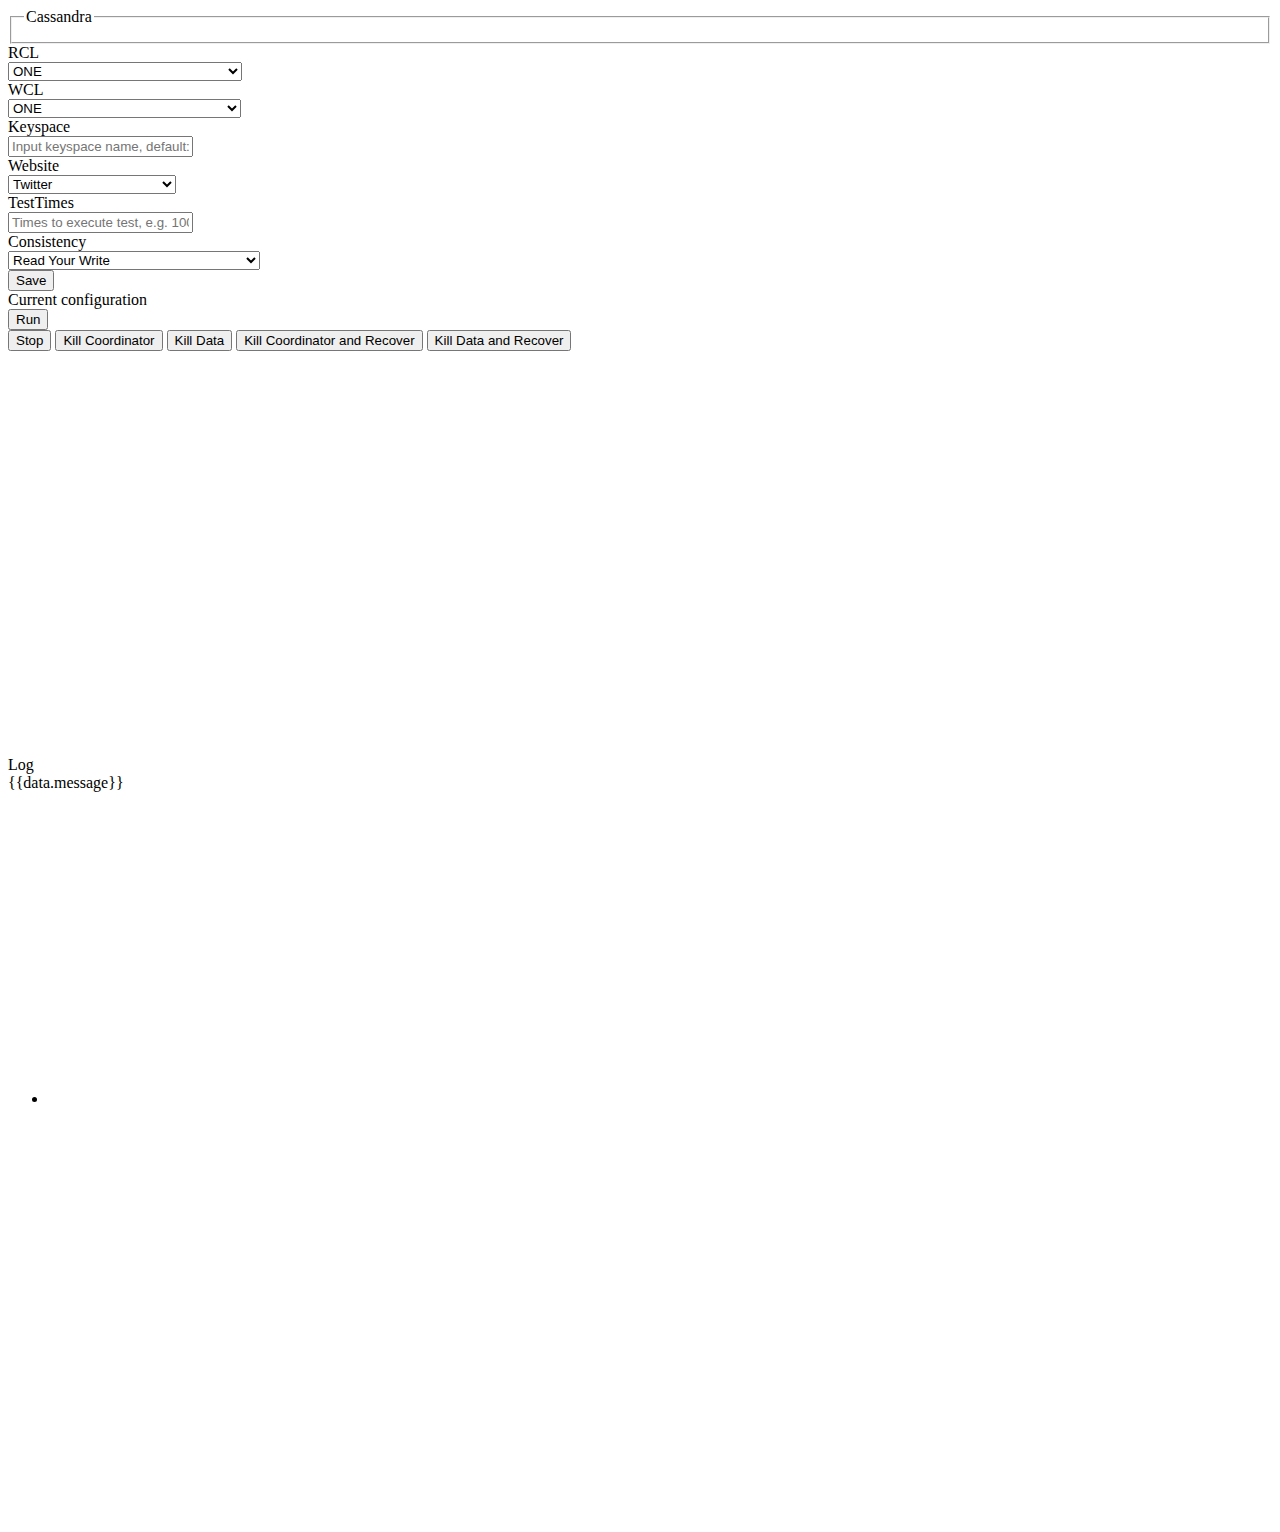
==== src/main/resources/templates/cassandra.html @ 511e2a37 "websocket.....echarts" ====
<!DOCTYPE html>
<html xmlns:th="http://www.thymeleaf.org"
      xmlns:shiro="http://www.pollix.at/thymeleaf/shiro">
<!--head部分-->
<head th:include="layout :: htmlhead" th:with="title='CausalTest Management'">
</head>
<body class="layui-layout-body">
<div class="layui-layout layui-layout-admin">
    <!--头-->
    <div th:replace="fragments/head :: header"></div>

    <!--主体区域-->
    <div class="layui-body">
        <div class="layui-container">
            <div class="layui-row layui-col-space5">
                <div class="layui-col-lg7">
                    <fieldset class="layui-elem-field layui-field-title" style="margin-top: 5px;">
                        <legend>Cassandra</legend>
                    </fieldset>
                    <form class="form-horizontal" role="form" action="/database/cassandra" method="get">
                        <div class="form-group" >
                            <label for="rcl" class="col-sm-2 control-label">RCL</label>
                            <div class="col-md-6">
                                <select class="form-control" name="rcl" id="rcl">
                                    <option value=""disabled selected hidden>Please Set Read Consistency Level</option>
                                    <option value="ONE"selected="">ONE</option>
                                    <option value="ALL" >ALL</option>
                                </select>
                            </div>
                        </div>

                        <div class="form-group" >
                            <label for="wcl" class="col-sm-2 control-label">WCL</label>
                            <div class="col-md-6">
                                <select class="form-control" name="wcl" id="wcl">
                                    <option value=""disabled selected hidden>Please Set Write Consistency Level</option>
                                    <option value="ONE"selected="">ONE</option>
                                    <option value="ALL" >ALL</option>
                                </select>
                            </div>
                        </div>

                        <div class="form-group">
                            <label for="keyspace" class="col-sm-2 control-label">Keyspace</label>
                            <div class="col-sm-6">
                                <input type="text" class="form-control" id="keyspace"  name="keyspace"
                                       placeholder="Input keyspace name, default: k123">
                            </div>
                        </div>

                        <div class="form-group" >
                            <label for="website" class="col-sm-2 control-label">Website</label>
                            <div class="col-md-6">
                                <select class="form-control" name="website" id="website">
                                    <option value="" disabled selected hidden>Please Select A Website</option>
                                    <option value="Twitter"selected="">Twitter</option>
                                    <option value="Amazon" >Amazon</option>
                                    <option value="Flickr" >Flickr</option>
                                </select>
                            </div>
                        </div>

                        <div class="form-group">
                            <label for="count" class="col-sm-2 control-label">TestTimes</label>
                            <div class="col-sm-6">
                                <input type="text" class="form-control" id="count" required pattern="\d*" name="count"
                                       placeholder="Times to execute test, e.g. 100000">
                            </div>
                        </div>

                        <div class="form-group" >
                            <label for="consistency" class="col-sm-2 control-label">Consistency</label>
                            <div class="col-md-6">
                                <select class="form-control" name="consistency" id="consistency">
                                    <option value="" disabled selected hidden>Please Select A Consistency Semantic</option>
                                    <option value="RYW"selected="">Read Your Write</option>
                                    <option value="MR" >Monotonic Read</option>
                                    <option value="MW" >Monotonic Write</option>
                                    <option value="WFR" >Write Follow Read</option>
                                </select>
                            </div>
                        </div>

                        <div class="form-group">
                            <div class="col-md-offset-2 col-md-6">
                                <button type="submit" class="btn  btn-danger" >Save</button>
                            </div>
                        </div>

                    </form>

                    <form class="form-horizontal" role="form" action="" >
                        <div class="panel panel-default">
                            <div class="panel-heading">
                                Current configuration

                            </div>
                            <div class="panel-body">
                                <span th:text="${result}"></span>
                            </div>
                        </div>

                        <div class="form-group">
                            <div class="col-md-12">
                                <!--button type="submit" class="btn btn-success btn-lg btn-block" >Run</button-->
                                <button  type="button" onclick="myRun()" class="btn  btn-success btn-lg btn-block">Run</button>
                            </div>
                        </div>

                        <div class="btn-group">
                            <button type="button" ng-click="disconnect()" ng-disabled="!data.connected" class="btn  btn-danger">Stop</button>
                            <button id="btn1" type="button" onclick="myfun1()" class="btn btn-default">Kill Coordinator</button>
                            <button id="btn2" type="button" onclick="myfun2()" class="btn btn-default">Kill Data</button>
                            <button id="btn3" type="button" onclick="myfun3()" class="btn btn-default">Kill Coordinator and Recover</button>
                            <button id="btn4" type="button" onclick="myfun4()" class="btn btn-default">Kill Data and Recover</button>
                        </div>
                    </form>
                </div>


                <div class="layui-col-lg5">
                    <div  id="echarts"  style="width: 450px;height:400px;"></div>
                </div>

            </div>


            <div class="layui-row>">
                <div class="layui-col-lg11" >

                    <div class="panel panel-default" style="margin-top: 5px;">
                        <div class="panel-heading">Log</div>

                        <div ng-show="data.connected"  >
                            <div style="height:300px;overflow-x:scroll; position: relative;weight:1000px" data-offset="10">
                                {{data.message}}
                            </div>
                        </div>

                        <ul class="nav nav-list"><li class="divider"></li></ul>

                        <div id="table_refresh" style="height:400px;overflow:auto; position: relative;weight:1200px" th:fragment="table_refresh">
                            <!---span th:text="${showresult}" ></span-->
                        </div>
                    </div>
                </div>
            </div>



        </div>
    </div>
    <!--底部-->
    <div th:replace="fragments/footer :: footer"></div>
</div>
<script type="text/javascript">

    function myfun4() {
        $.ajax({
            type:"get",
            url:"/database/cassandra/crash?id=4",
            success:function (data) {
                alert("success");
            },
            error:function () {
                alert("error");
            }
        });
    }
    function myfun3() {
        $.ajax({
            type:"get",
            url:"/database/cassandra/crash?id=3",
            success:function (data) {
                alert("success");
            },
            error:function () {
                alert("error");
            }
        });
    }
    function myfun2() {
        $.ajax({
            type:"get",
            url:"/database/cassandra/crash?id=2",
            success:function (data) {
                alert("success");
            },
            error:function () {
                alert("error");
            }
        });
    }
    function myfun1() {
        $.ajax({
            type:"get",
            url:"/database/cassandra/crash?id=1",
            success:function (data) {
                alert("success");
            },
            error:function () {
                alert("error");
            }
        });
    }
    function myRun() {

        $('#table_refresh').load("/database/cassandra/run");

    }




    var stompClient = null;

    var app = angular.module('app', []);
    app.controller('MainController', function($rootScope, $scope, $http) {

        $scope.data = {
            connected : false,
            sendMessage : '',
            receivMessages : []
        };

        //连接
        $scope.connect = function() {
            var socket = new SockJS('/websocket-simple');
            stompClient = Stomp.over(socket);
            stompClient.connect({}, function(frame) {
                // 订阅后端主动推消息到前端的topic
                stompClient.subscribe('/topicTest/servertime', function(r) {
                    $scope.data.message =  '当前服务器时间：' + r.body;
                    $scope.data.connected = true;
                    $scope.$apply();
                });
                $scope.data.connected = true;
                $scope.$apply();
            });
        };

        $scope.disconnect = function() {
            if (stompClient != null) {
                stompClient.disconnect();
            }
            $scope.data.connected = false;
        }
    });



    var myChart = echarts.init(document.getElementById('echarts'));

    function randomData() {
        now = new Date(+now + oneDay);
        value = value + Math.random() * 21 - 10;
        return {
            name: now.toString(),
            value: [
                [now.getFullYear(), now.getMonth() + 1, now.getDate()].join('/'),
                Math.round(value)
            ]
        }
    }

    var data = [];
    var now = +new Date(1997, 9, 3);
    var oneDay = 24 * 3600 * 1000;
    var value = Math.random() * 1000;
    for (var i = 0; i < 1000; i++) {
        data.push(randomData());
    }

    option = {

        tooltip: {
            trigger: 'axis',
            formatter: function (params) {
                params = params[0];
                var date = new Date(params.name);
                return date.getHours() + ':' + (date.getMinutes()) + ':' + date.getSeconds() + ':' + date.getMilliseconds()
                    + ' : '+params.value[1];
            },
            axisPointer: {
                animation: false
            }
        },
        xAxis: {
            name: 'Time',
            type: 'time',
            splitLine: {
                show: false
            }
        },
        yAxis: {
            name: 'Count',
            type: 'value',
            boundaryGap: [0, '100%'],
            splitLine: {
                show: false
            }
        },
        series: [{
            name: '模拟数据',
            type: 'line',
            showSymbol: false,
            hoverAnimation: false,
            data: data
        }]
    };

    setInterval(function () {

        for (var i = 0; i < 5; i++) {
            data.shift();
            data.push(randomData());
        }
        myChart.setOption(option)

        myChart.setOption({
            series: [{
                data: data
            }]
        });
    }, 1000);

</script>
</body>
</html>
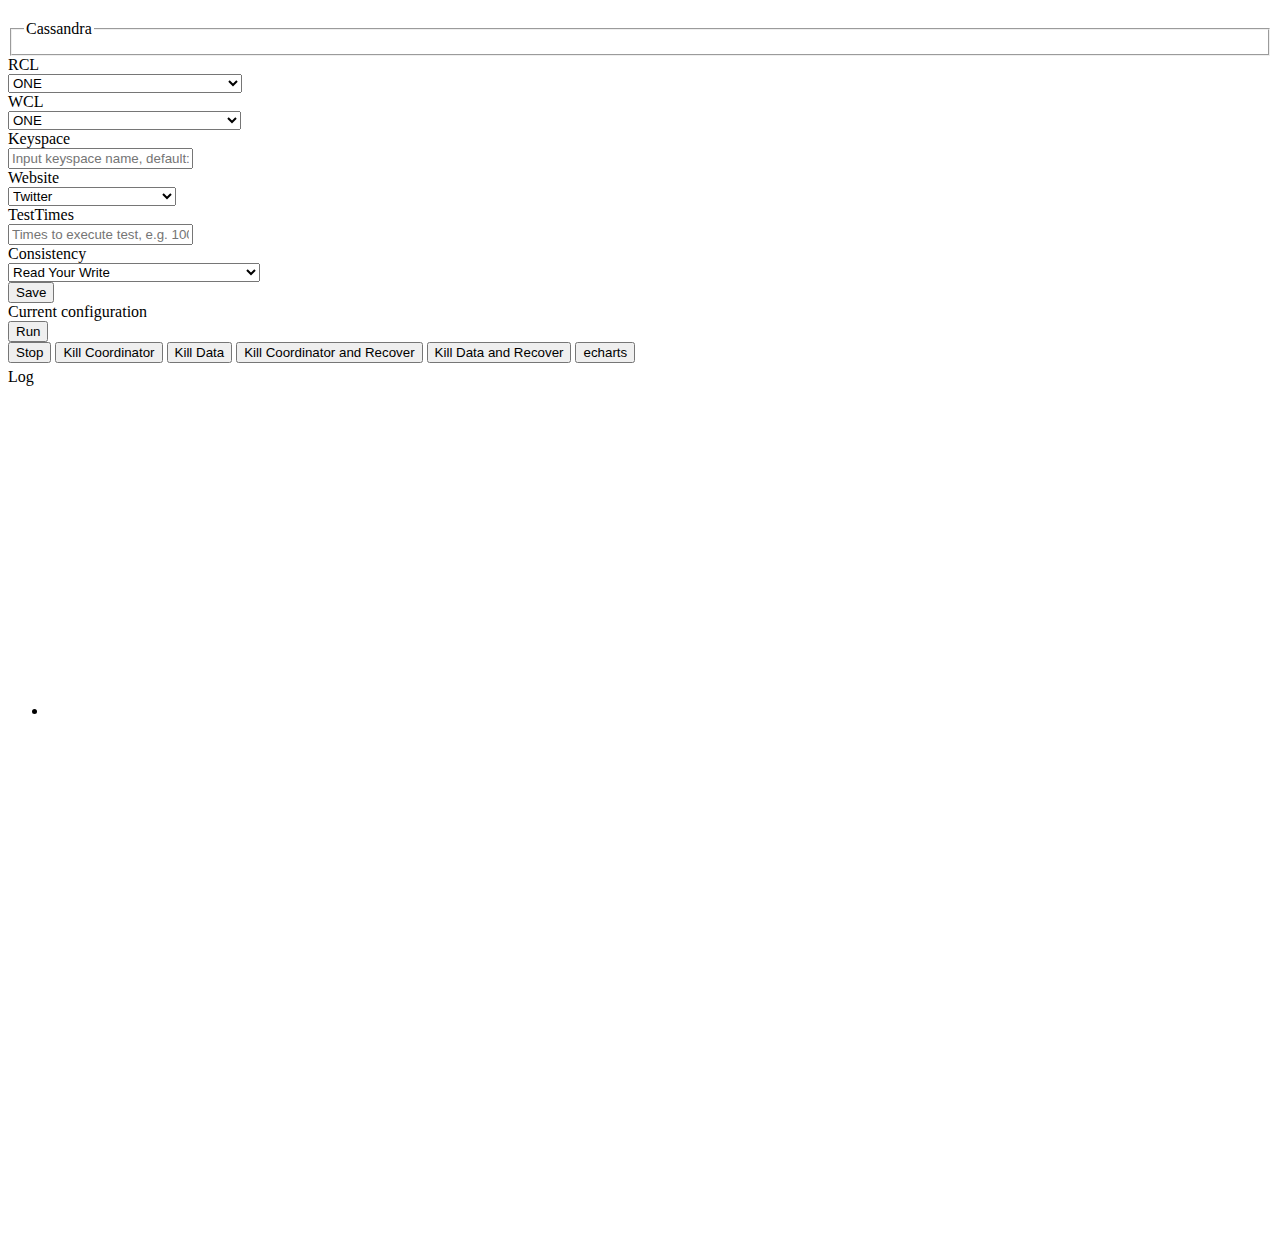
==== commit 77304f59: "to xuserver001" ====
--- a/src/main/resources/templates/cassandra.html
+++ b/src/main/resources/templates/cassandra.html
@@ -12,9 +12,9 @@
     <!--主体区域-->
     <div class="layui-body">
         <div class="layui-container">
-            <div class="layui-row layui-col-space5">
-                <div class="layui-col-lg7">
-                    <fieldset class="layui-elem-field layui-field-title" style="margin-top: 5px;">
+            <div class="layui-row ">
+                <div class="layui-col-xs9">
+                    <fieldset class="layui-elem-field layui-field-title" style="margin-top: 20px;">
                         <legend>Cassandra</legend>
                     </fieldset>
                     <form class="form-horizontal" role="form" action="/database/cassandra" method="get">
@@ -103,7 +103,8 @@
                         <div class="form-group">
                             <div class="col-md-12">
                                 <!--button type="submit" class="btn btn-success btn-lg btn-block" >Run</button-->
-                                <button  type="button" onclick="myRun()" class="btn  btn-success btn-lg btn-block">Run</button>
+                                <button  type="button" onclick="myRun()" class="btn  btn-success btn-lg btn-block"
+                                         ng-disabled="data.connected" ng-click="connect()">Run</button>
                             </div>
                         </div>
 
@@ -111,16 +112,21 @@
                             <button type="button" ng-click="disconnect()" ng-disabled="!data.connected" class="btn  btn-danger">Stop</button>
                             <button id="btn1" type="button" onclick="myfun1()" class="btn btn-default">Kill Coordinator</button>
                             <button id="btn2" type="button" onclick="myfun2()" class="btn btn-default">Kill Data</button>
+
                             <button id="btn3" type="button" onclick="myfun3()" class="btn btn-default">Kill Coordinator and Recover</button>
                             <button id="btn4" type="button" onclick="myfun4()" class="btn btn-default">Kill Data and Recover</button>
+
+                            <button id="btn5" type="button" onclick="myfun5()" class="btn btn-default">echarts</button>
+
                         </div>
                     </form>
                 </div>
 
 
-                <div class="layui-col-lg5">
-                    <div  id="echarts"  style="width: 450px;height:400px;"></div>
-                </div>
+
+
+
+
 
             </div>
 
@@ -133,17 +139,36 @@
 
                         <div ng-show="data.connected"  >
                             <div style="height:300px;overflow-x:scroll; position: relative;weight:1000px" data-offset="10">
-                                {{data.message}}
+                                <!--{{data.message}}-->
+                              <!--  databasename=Cassandra<br>
+                                [httpGet2] ?type=init<br>
+                                [httpGet2] ?type=createtable&tableName=k123.twitterusertable&fields=id,text,tweetid,text,liketweet,text,retweet,text,commenttweet,text,time,text&pk=id<br>
+                                [httpGet2] ?type=insert&tableName=twitterusertable&keyrow=id&key=8051907424829403614&col=liketweet&val=3157159729198910408&time=2019/11/22-19:11:35:605<br>
+                                [httpGet2] ?type=read&key=8051907424829403614&pk=liketweet&tableName=twitterusertable<br>
+                                [result]=[3157159729198910408]<br>
+                                [httpGet2] ?type=delete&key=8051907424829403614&col=liketweet&keyrow=id&tableName=twitterusertable<br>
+                                ============================================================================1<br>
+                                [httpGet2] ?type=insert&tableName=twitterusertable&keyrow=id&key=8051907424829403614&col=liketweet&val=3157159729198910408&time=2019/11/22-19:11:35:605<br>
+                                [httpGet2] ?type=read&key=8051907424829403614&pk=liketweet&tableName=twitterusertable<br>
+                                [result]=[3157159729198910408]<br>
+                                [httpGet2] ?type=delete&key=8051907424829403614&col=liketweet&keyrow=id&tableName=twitterusertable<br>
+                                ============================================================================2<br>
+                                [httpGet2] ?type=insert&tableName=twitterusertable&keyrow=id&key=8051907424829403614&col=liketweet&val=3157159729198910408&time=2019/11/22-19:11:35:605<br>
+                                [httpGet2] ?type=read&key=8051907424829403614&pk=liketweet&tableName=twitterusertable<br>
+                                [result]=[3157159729198910408]<br>
+                                [httpGet2] ?type=delete&key=8051907424829403614&col=liketweet&keyrow=id&tableName=twitterusertable<br>
+                                ============================================================================3<br>
+                                    -->
+
                             </div>
                         </div>
 
                         <ul class="nav nav-list"><li class="divider"></li></ul>
-
-                        <div id="table_refresh" style="height:400px;overflow:auto; position: relative;weight:1200px" th:fragment="table_refresh">
-                            <!---span th:text="${showresult}" ></span-->
-                        </div>
+                        <div  id="echarts"  style="width: 900px;height:500px;"></div>
+
                     </div>
                 </div>
+
             </div>
 
 
@@ -153,7 +178,10 @@
     <!--底部-->
     <div th:replace="fragments/footer :: footer"></div>
 </div>
-<script type="text/javascript">
+
+
+
+<script type="text/javascript" th:inline="none">
 
     function myfun4() {
         $.ajax({
@@ -203,12 +231,103 @@
             }
         });
     }
-    function myRun() {
+    /*function myRun() {
 
         $('#table_refresh').load("/database/cassandra/run");
 
-    }
-
+    }*/
+
+    function myfun5() {
+
+        $.ajax({
+            type:"get",
+            url:"/echarts",
+            dataType:"json",
+            success: function (data) {
+                var echartsData =[['time'],['exception'],['violation']];
+
+                for (var i = 0; i < data.length; i++) {
+                    echartsData[0].push(data[i].tm);
+                    echartsData[1].push(data[i].excp);
+                    echartsData[2].push(data[i].vio);
+                }
+
+                var myChart = echarts.init(document.getElementById('echarts'));
+                myChart.clear();
+                var option = {
+
+                    legend: {},
+                    tooltip: {
+                        trigger: 'axis',
+                        showContent: false
+                    },
+                    dataset: {
+                        source: echartsData
+                    },
+                    xAxis: {
+                        type: 'category',
+                        name: 'Time'
+                    },
+                    yAxis: {
+                        gridIndex: 0,
+                        name: 'Number',
+                    },
+                    grid: {top: '55%'},
+                    series: [
+                        {type: 'line', smooth: true, seriesLayoutBy: 'row'},
+                        {type: 'line', smooth: true, seriesLayoutBy: 'row'},
+                        {
+                            type: 'pie',
+                            id: 'pie',
+                            radius: '30%',
+                            center: ['50%', '25%'],
+                            label: {
+                                formatter: '{b}: {@2012} ({d}%)'
+                            },
+                            encode: {
+                                itemName: 'time',
+                                value: '2012',
+                                tooltip: '2012'
+                            }
+                        }
+                    ]
+                };
+
+                myChart.on('updateAxisPointer', function (event) {
+                    var xAxisInfo = event.axesInfo[0];
+                    if (xAxisInfo) {
+                        var dimension = xAxisInfo.value + 1;
+                        myChart.setOption({
+                            series: {
+                                id: 'pie',
+                                label: {
+                                    formatter: '{b}: {@[' + dimension + ']} ({d}%)'
+                                },
+                                encode: {
+                                    value: dimension,
+                                    tooltip: dimension
+                                }
+                            }
+                        });
+                    }
+                });
+
+                myChart.setOption(option);
+
+            }
+            ,
+            error:function (XMLHttpRequest, textStatus, errorThrown) {
+                console.log("错误");
+                // 状态码
+                console.log(XMLHttpRequest.status);
+                // 状态
+                console.log(XMLHttpRequest.readyState);
+                // 错误信息
+                console.log(textStatus);
+
+            }
+        });
+    }
 
 
 
@@ -230,7 +349,7 @@
             stompClient.connect({}, function(frame) {
                 // 订阅后端主动推消息到前端的topic
                 stompClient.subscribe('/topicTest/servertime', function(r) {
-                    $scope.data.message =  '当前服务器时间：' + r.body;
+                    $scope.data.message =  r.body;
                     $scope.data.connected = true;
                     $scope.$apply();
                 });
@@ -249,80 +368,11 @@
 
 
 
-    var myChart = echarts.init(document.getElementById('echarts'));
-
-    function randomData() {
-        now = new Date(+now + oneDay);
-        value = value + Math.random() * 21 - 10;
-        return {
-            name: now.toString(),
-            value: [
-                [now.getFullYear(), now.getMonth() + 1, now.getDate()].join('/'),
-                Math.round(value)
-            ]
-        }
-    }
-
-    var data = [];
-    var now = +new Date(1997, 9, 3);
-    var oneDay = 24 * 3600 * 1000;
-    var value = Math.random() * 1000;
-    for (var i = 0; i < 1000; i++) {
-        data.push(randomData());
-    }
-
-    option = {
-
-        tooltip: {
-            trigger: 'axis',
-            formatter: function (params) {
-                params = params[0];
-                var date = new Date(params.name);
-                return date.getHours() + ':' + (date.getMinutes()) + ':' + date.getSeconds() + ':' + date.getMilliseconds()
-                    + ' : '+params.value[1];
-            },
-            axisPointer: {
-                animation: false
-            }
-        },
-        xAxis: {
-            name: 'Time',
-            type: 'time',
-            splitLine: {
-                show: false
-            }
-        },
-        yAxis: {
-            name: 'Count',
-            type: 'value',
-            boundaryGap: [0, '100%'],
-            splitLine: {
-                show: false
-            }
-        },
-        series: [{
-            name: '模拟数据',
-            type: 'line',
-            showSymbol: false,
-            hoverAnimation: false,
-            data: data
-        }]
-    };
-
-    setInterval(function () {
-
-        for (var i = 0; i < 5; i++) {
-            data.shift();
-            data.push(randomData());
-        }
-        myChart.setOption(option)
-
-        myChart.setOption({
-            series: [{
-                data: data
-            }]
-        });
-    }, 1000);
+
+
+
+
+
 
 </script>
 </body>
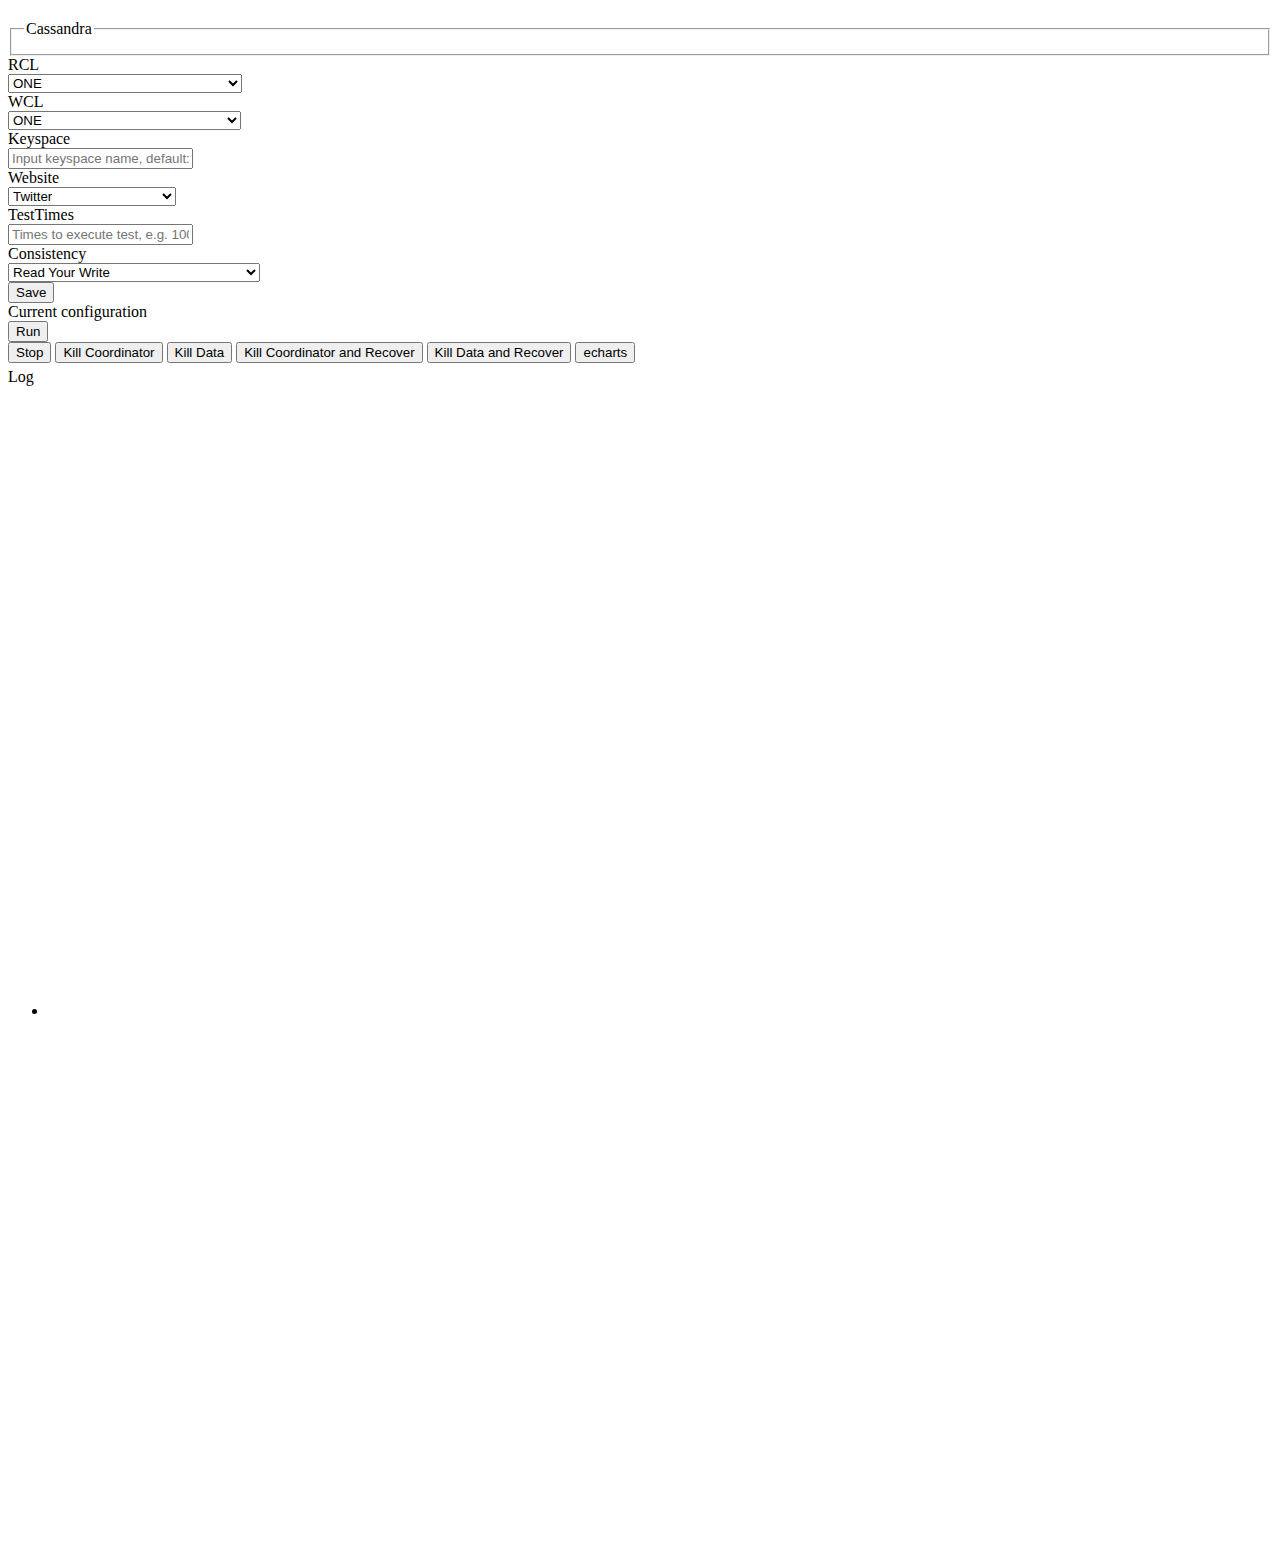
==== commit bd2688d2: "websocket,can use restful now. https://blog.csdn.net/daoerZ/article/details/101535374" ====
--- a/src/main/resources/templates/cassandra.html
+++ b/src/main/resources/templates/cassandra.html
@@ -138,7 +138,12 @@
                         <div class="panel-heading">Log</div>
 
                         <div ng-show="data.connected"  >
-                            <div style="height:300px;overflow-x:scroll; position: relative;weight:1000px" data-offset="10">
+
+                            <div id="log-container" style="height:600px;overflow-y:scroll; position: relative;weight:1000px" data-offset="10">
+                                <div>
+
+                                </div>
+                            </div>
                                 <!--{{data.message}}-->
                               <!--  databasename=Cassandra<br>
                                 [httpGet2] ?type=init<br>
@@ -160,7 +165,7 @@
                                 ============================================================================3<br>
                                     -->
 
-                            </div>
+                        </div>
                         </div>
 
                         <ul class="nav nav-list"><li class="divider"></li></ul>
@@ -182,6 +187,12 @@
 
 
 <script type="text/javascript" th:inline="none">
+
+  /*  $(document).ready(function() {
+        // 指定websocket路径
+
+    });*/
+
 
     function myfun4() {
         $.ajax({
@@ -231,12 +242,49 @@
             }
         });
     }
-    /*function myRun() {
+    function myRun() {
 
         $('#table_refresh').load("/database/cassandra/run");
-
-    }*/
-
+        var websocket = new WebSocket('ws://39.104.154.79:8082/log');
+                websocket.onmessage = function(event) {
+                    // 接收服务端的实时日志并添加到HTML页面中
+                    $("#log-container div").append(event.data);
+                    // 滚动条滚动到最低部
+                    $("#log-container").scrollTop($("#log-container div").height() - $("#log-container").height());
+                };
+    }
+
+    function Hello()
+    {
+        console.log("=========开始========");
+        var socket;
+        if(typeof(WebSocket) == "undefined") {
+            console.log("您的浏览器不支持WebSocket");
+        }else{
+            console.log("您的浏览器支持WebSocket");
+            socket = new WebSocket("ws://192.168.3.154:8082/log");
+            //打开事件
+            socket.onopen = function() {
+                console.log("Socket 已打开");
+                //socket.send("这是来自客户端的消息" + location.href + new Date());
+            };
+            //获得消息事件
+            socket.onmessage = function(msg) {
+                var logger = document.getElementById('logpanel');
+                logger.innerHTML += msg.data + '<br />';
+                console.log(msg.data);
+                //发现消息进入 调后台获取
+            };
+            //关闭事件
+            socket.onclose = function() {
+                console.log("Socket已关闭");
+            };
+            //发生了错误事件
+            socket.onerror = function() {
+                alert("Socket发生了错误");
+            }
+        }
+    }
     function myfun5() {
 
         $.ajax({
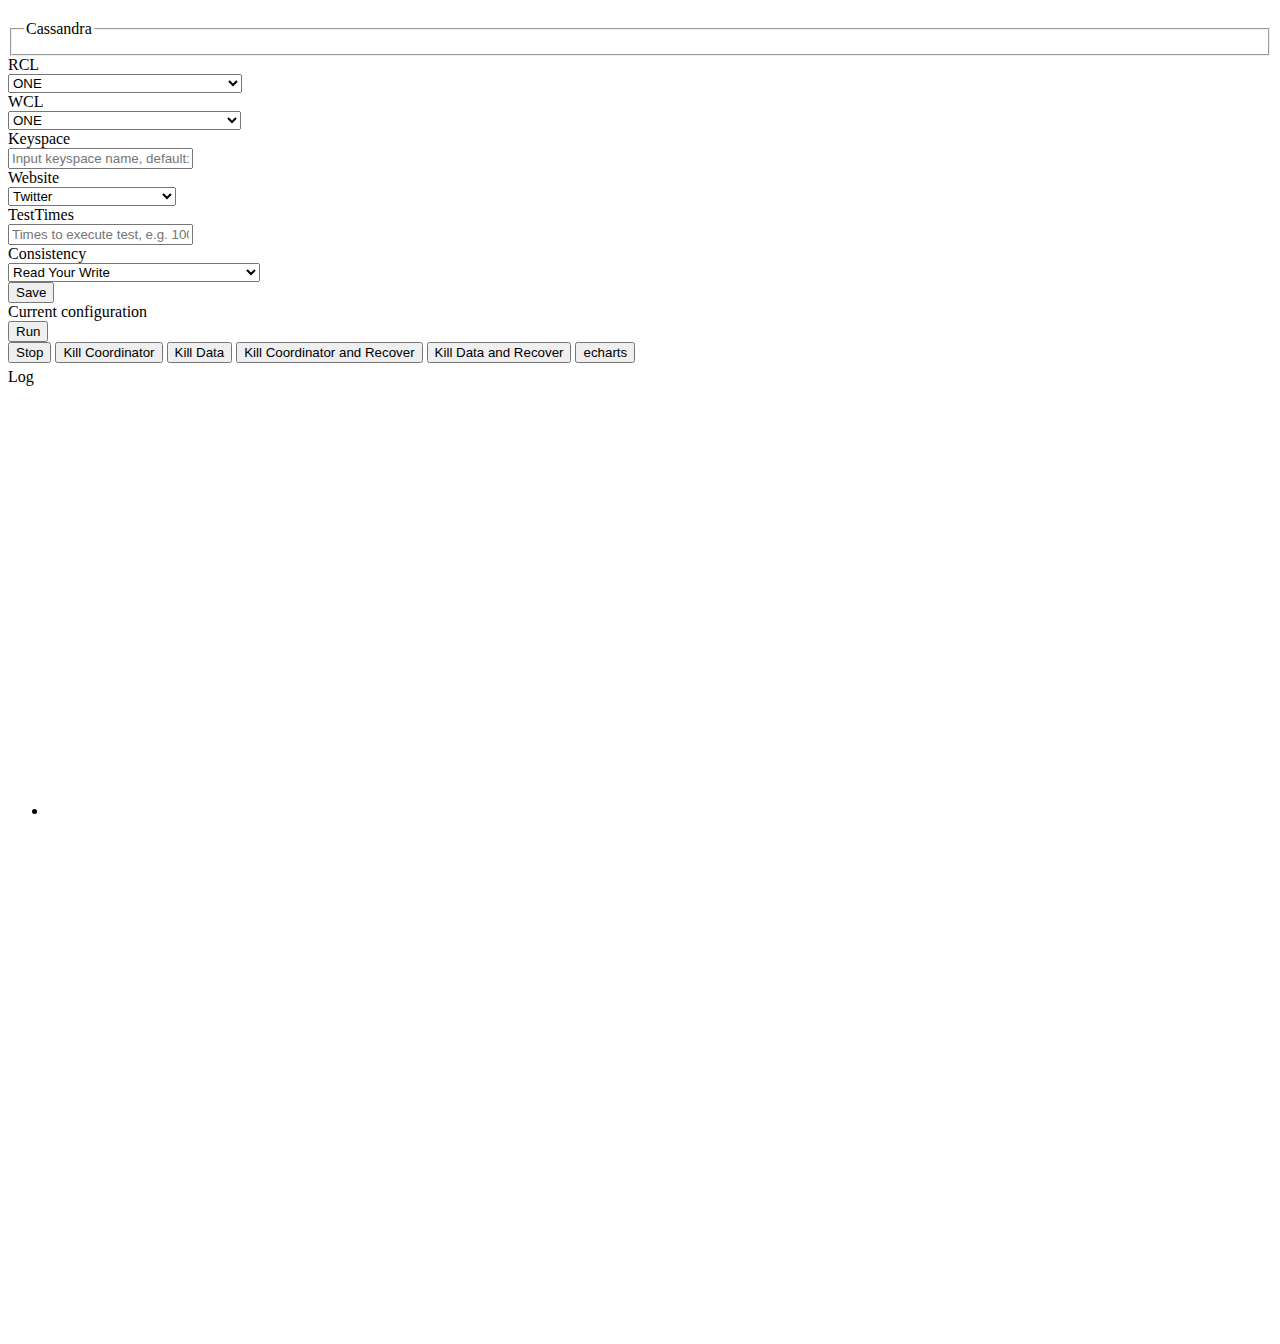
==== commit 86ae0100: "local ---> success" ====
--- a/src/main/resources/templates/cassandra.html
+++ b/src/main/resources/templates/cassandra.html
@@ -139,7 +139,7 @@
 
                         <div ng-show="data.connected"  >
 
-                            <div id="log-container" style="height:600px;overflow-y:scroll; position: relative;weight:1000px" data-offset="10">
+                            <div id="log-container" style="height:400px;overflow-y:scroll; position: relative;weight:1000px" data-offset="10">
                                 <div>
 
                                 </div>
@@ -244,8 +244,16 @@
     }
     function myRun() {
 
-        $('#table_refresh').load("/database/cassandra/run");
-        var websocket = new WebSocket('ws://39.104.154.79:8082/log');
+        $.ajax({
+            type:"get",
+            url:"/database/cassandra/run",
+            success:function(data){
+                console.log("cassandra run script success")
+            },error:function(e){
+                console.log(e+",,cassandra run script error")
+            }
+        })
+        var websocket = new WebSocket('ws://192.168.3.154:8082/log');
                 websocket.onmessage = function(event) {
                     // 接收服务端的实时日志并添加到HTML页面中
                     $("#log-container div").append(event.data);
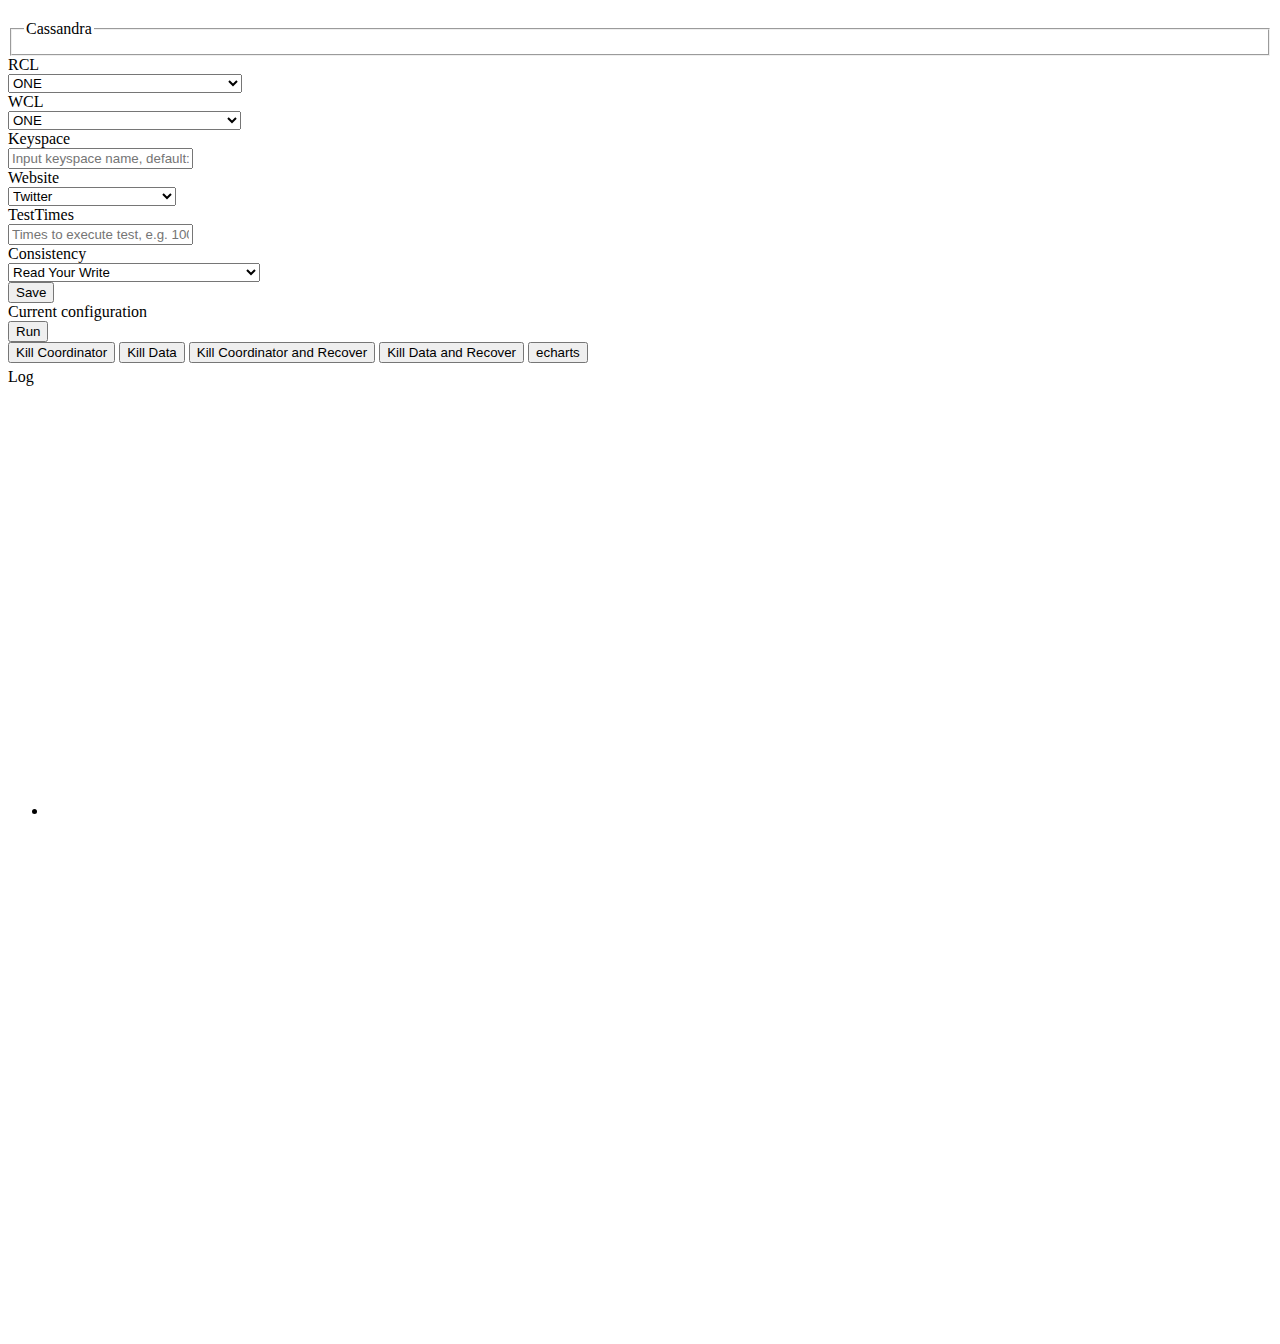
==== commit 5312b8bf: "done.." ====
--- a/src/main/resources/templates/cassandra.html
+++ b/src/main/resources/templates/cassandra.html
@@ -103,13 +103,12 @@
                         <div class="form-group">
                             <div class="col-md-12">
                                 <!--button type="submit" class="btn btn-success btn-lg btn-block" >Run</button-->
-                                <button  type="button" onclick="myRun()" class="btn  btn-success btn-lg btn-block"
-                                         ng-disabled="data.connected" ng-click="connect()">Run</button>
+                                <button  type="button" onclick="myRun()" class="btn  btn-success btn-lg btn-block">Run</button>
                             </div>
                         </div>
 
                         <div class="btn-group">
-                            <button type="button" ng-click="disconnect()" ng-disabled="!data.connected" class="btn  btn-danger">Stop</button>
+                            <!--button type="button" class="btn  btn-danger">Stop</button-->
                             <button id="btn1" type="button" onclick="myfun1()" class="btn btn-default">Kill Coordinator</button>
                             <button id="btn2" type="button" onclick="myfun2()" class="btn btn-default">Kill Data</button>
 
@@ -121,13 +120,6 @@
                         </div>
                     </form>
                 </div>
-
-
-
-
-
-
-
             </div>
 
 
@@ -136,41 +128,14 @@
 
                     <div class="panel panel-default" style="margin-top: 5px;">
                         <div class="panel-heading">Log</div>
-
-                        <div ng-show="data.connected"  >
-
                             <div id="log-container" style="height:400px;overflow-y:scroll; position: relative;weight:1000px" data-offset="10">
                                 <div>
 
                                 </div>
                             </div>
-                                <!--{{data.message}}-->
-                              <!--  databasename=Cassandra<br>
-                                [httpGet2] ?type=init<br>
-                                [httpGet2] ?type=createtable&tableName=k123.twitterusertable&fields=id,text,tweetid,text,liketweet,text,retweet,text,commenttweet,text,time,text&pk=id<br>
-                                [httpGet2] ?type=insert&tableName=twitterusertable&keyrow=id&key=8051907424829403614&col=liketweet&val=3157159729198910408&time=2019/11/22-19:11:35:605<br>
-                                [httpGet2] ?type=read&key=8051907424829403614&pk=liketweet&tableName=twitterusertable<br>
-                                [result]=[3157159729198910408]<br>
-                                [httpGet2] ?type=delete&key=8051907424829403614&col=liketweet&keyrow=id&tableName=twitterusertable<br>
-                                ============================================================================1<br>
-                                [httpGet2] ?type=insert&tableName=twitterusertable&keyrow=id&key=8051907424829403614&col=liketweet&val=3157159729198910408&time=2019/11/22-19:11:35:605<br>
-                                [httpGet2] ?type=read&key=8051907424829403614&pk=liketweet&tableName=twitterusertable<br>
-                                [result]=[3157159729198910408]<br>
-                                [httpGet2] ?type=delete&key=8051907424829403614&col=liketweet&keyrow=id&tableName=twitterusertable<br>
-                                ============================================================================2<br>
-                                [httpGet2] ?type=insert&tableName=twitterusertable&keyrow=id&key=8051907424829403614&col=liketweet&val=3157159729198910408&time=2019/11/22-19:11:35:605<br>
-                                [httpGet2] ?type=read&key=8051907424829403614&pk=liketweet&tableName=twitterusertable<br>
-                                [result]=[3157159729198910408]<br>
-                                [httpGet2] ?type=delete&key=8051907424829403614&col=liketweet&keyrow=id&tableName=twitterusertable<br>
-                                ============================================================================3<br>
-                                    -->
-
-                        </div>
-                        </div>
-
+                        </div>
                         <ul class="nav nav-list"><li class="divider"></li></ul>
                         <div  id="echarts"  style="width: 900px;height:500px;"></div>
-
                     </div>
                 </div>
 
@@ -253,7 +218,7 @@
                 console.log(e+",,cassandra run script error")
             }
         })
-        var websocket = new WebSocket('ws://192.168.3.154:8082/log');
+        var websocket = new WebSocket('ws://39.104.154.79:8082/log');
                 websocket.onmessage = function(event) {
                     // 接收服务端的实时日志并添加到HTML页面中
                     $("#log-container div").append(event.data);
@@ -262,37 +227,6 @@
                 };
     }
 
-    function Hello()
-    {
-        console.log("=========开始========");
-        var socket;
-        if(typeof(WebSocket) == "undefined") {
-            console.log("您的浏览器不支持WebSocket");
-        }else{
-            console.log("您的浏览器支持WebSocket");
-            socket = new WebSocket("ws://192.168.3.154:8082/log");
-            //打开事件
-            socket.onopen = function() {
-                console.log("Socket 已打开");
-                //socket.send("这是来自客户端的消息" + location.href + new Date());
-            };
-            //获得消息事件
-            socket.onmessage = function(msg) {
-                var logger = document.getElementById('logpanel');
-                logger.innerHTML += msg.data + '<br />';
-                console.log(msg.data);
-                //发现消息进入 调后台获取
-            };
-            //关闭事件
-            socket.onclose = function() {
-                console.log("Socket已关闭");
-            };
-            //发生了错误事件
-            socket.onerror = function() {
-                alert("Socket发生了错误");
-            }
-        }
-    }
     function myfun5() {
 
         $.ajax({
@@ -387,43 +321,6 @@
 
 
 
-    var stompClient = null;
-
-    var app = angular.module('app', []);
-    app.controller('MainController', function($rootScope, $scope, $http) {
-
-        $scope.data = {
-            connected : false,
-            sendMessage : '',
-            receivMessages : []
-        };
-
-        //连接
-        $scope.connect = function() {
-            var socket = new SockJS('/websocket-simple');
-            stompClient = Stomp.over(socket);
-            stompClient.connect({}, function(frame) {
-                // 订阅后端主动推消息到前端的topic
-                stompClient.subscribe('/topicTest/servertime', function(r) {
-                    $scope.data.message =  r.body;
-                    $scope.data.connected = true;
-                    $scope.$apply();
-                });
-                $scope.data.connected = true;
-                $scope.$apply();
-            });
-        };
-
-        $scope.disconnect = function() {
-            if (stompClient != null) {
-                stompClient.disconnect();
-            }
-            $scope.data.connected = false;
-        }
-    });
-
-
-
 
 
 
